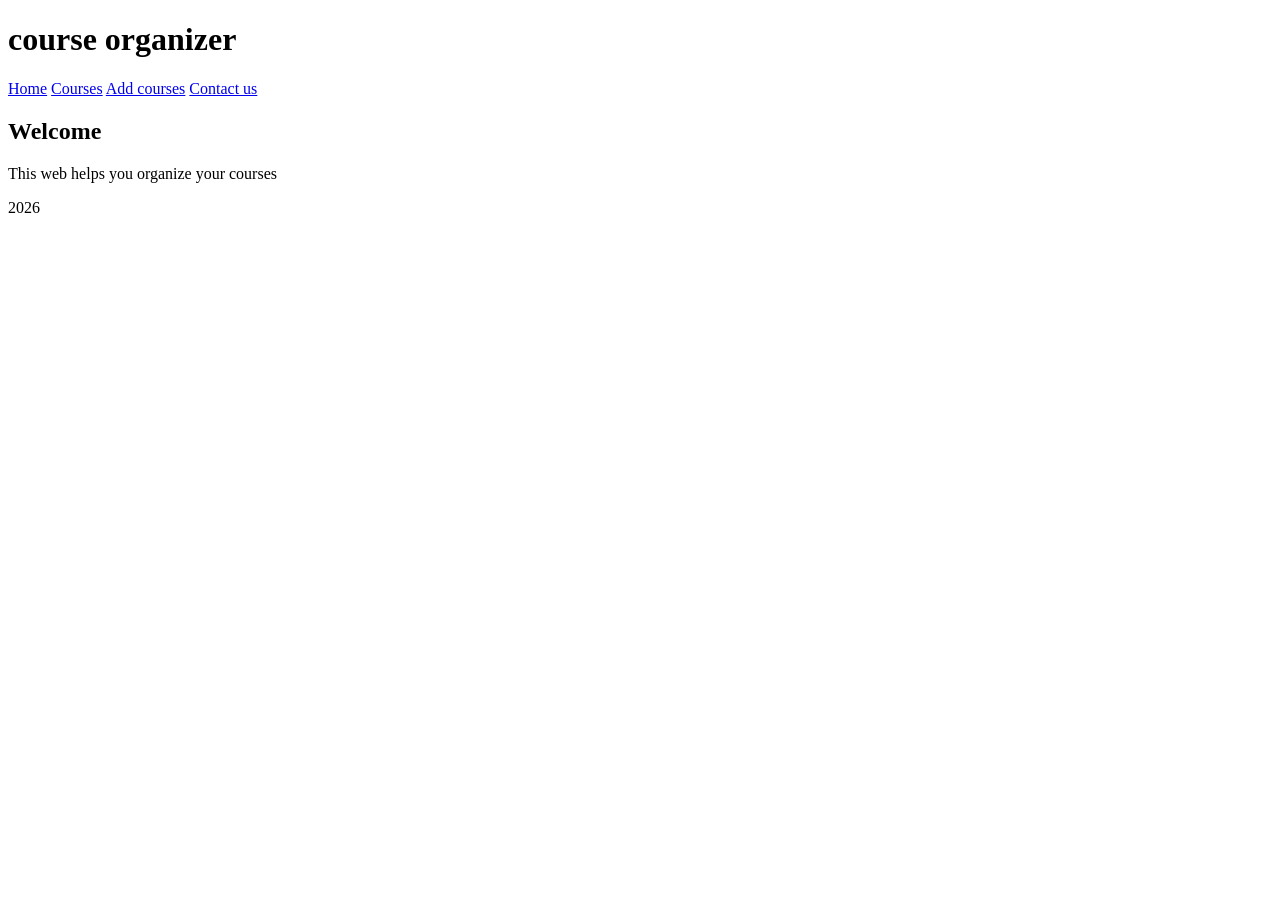
==== index.html @ 818f296a "Add files via upload" ====
<!DOCTYPE html>
<html>
<head>
<title>Home</title>
<link rel="stylesheet" href="style.html">
</head>

<body>

<header>
<h1>course organizer</h1>
</header>

<nav>
<a href="index.html">Home</a>
<a href="courses.html">Courses</a>
<a href="add.html">Add courses</a>
<a href="contact.html">Contact us</a>
</nav>

<main>
<section>
<h2>Welcome</h2>
<p>This web helps you organize your courses</p>
</section>
</main>

<footer>
<p>2026</p>
</footer>

</body>
</html>
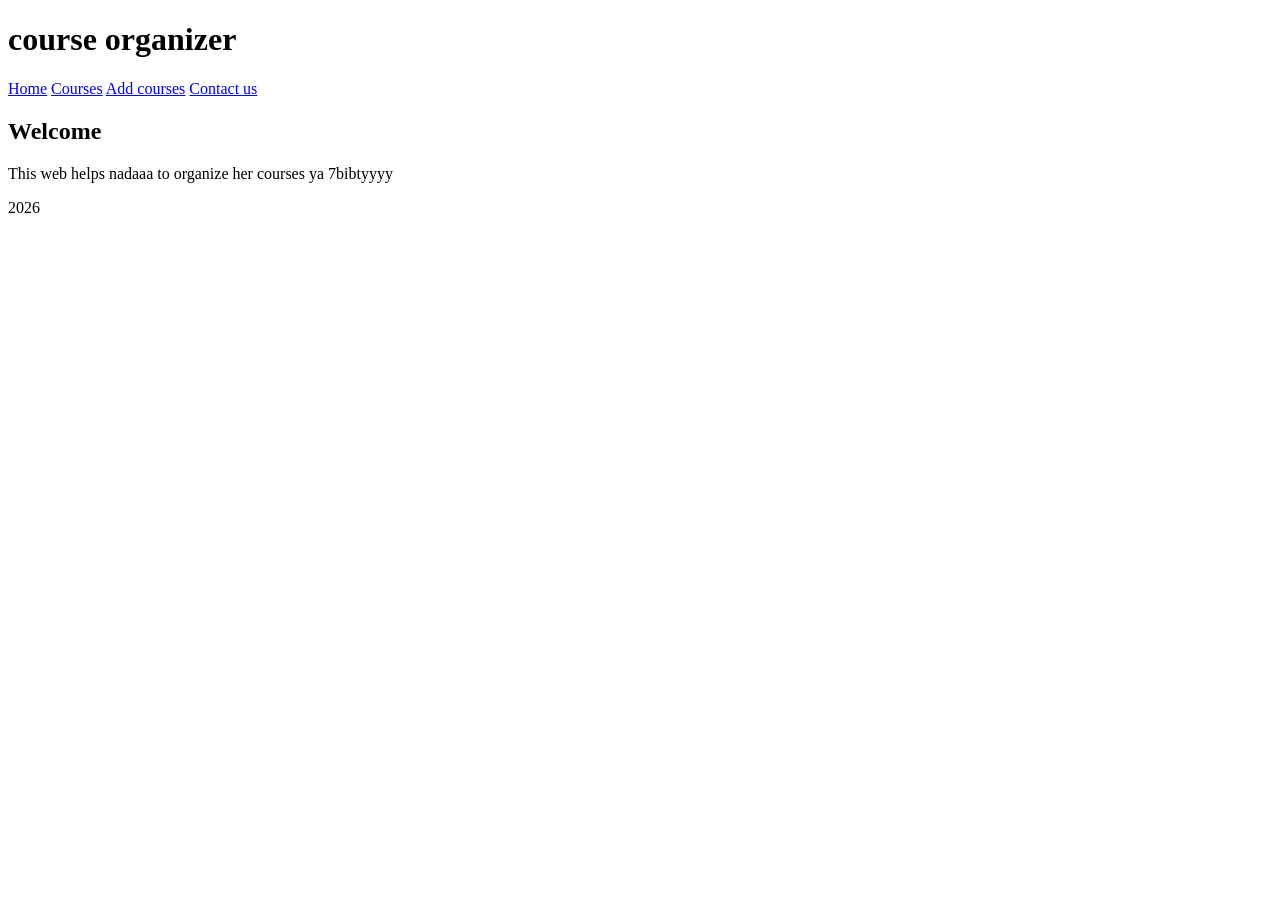
==== commit 40f8c406: "Update index.html" ====
--- a/index.html
+++ b/index.html
@@ -21,7 +21,8 @@
 <main>
 <section>
 <h2>Welcome</h2>
-<p>This web helps you organize your courses</p>
+<p>This web helps nadaaa to organize her courses
+ ya 7bibtyyyy </p>
 </section>
 </main>
 
@@ -30,4 +31,4 @@
 </footer>
 
 </body>
-</html>+</html>
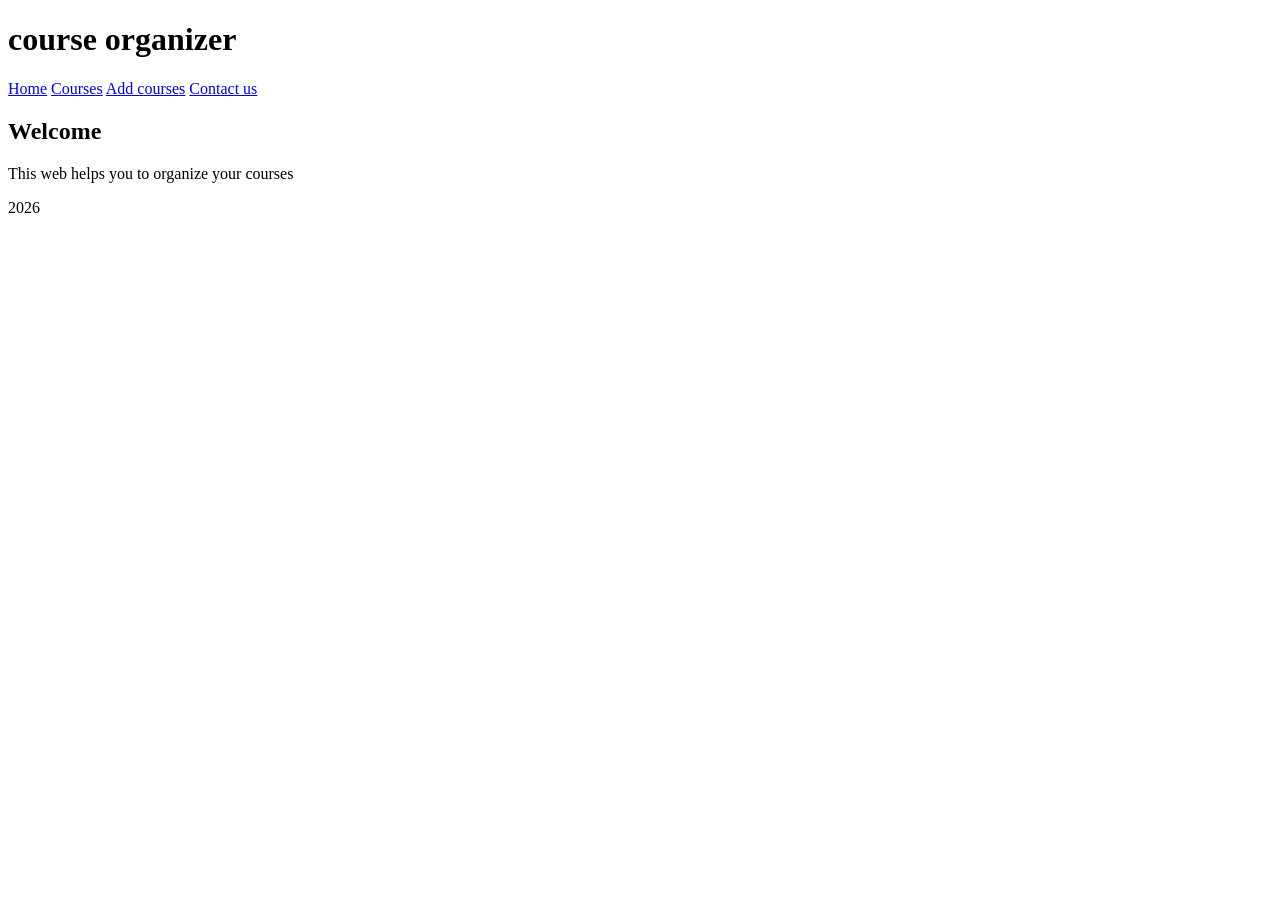
==== commit 21341a10: "Update index.html" ====
--- a/index.html
+++ b/index.html
@@ -21,8 +21,7 @@
 <main>
 <section>
 <h2>Welcome</h2>
-<p>This web helps nadaaa to organize her courses
- ya 7bibtyyyy </p>
+<p>This web helps you to organize your courses </p>
 </section>
 </main>
 
